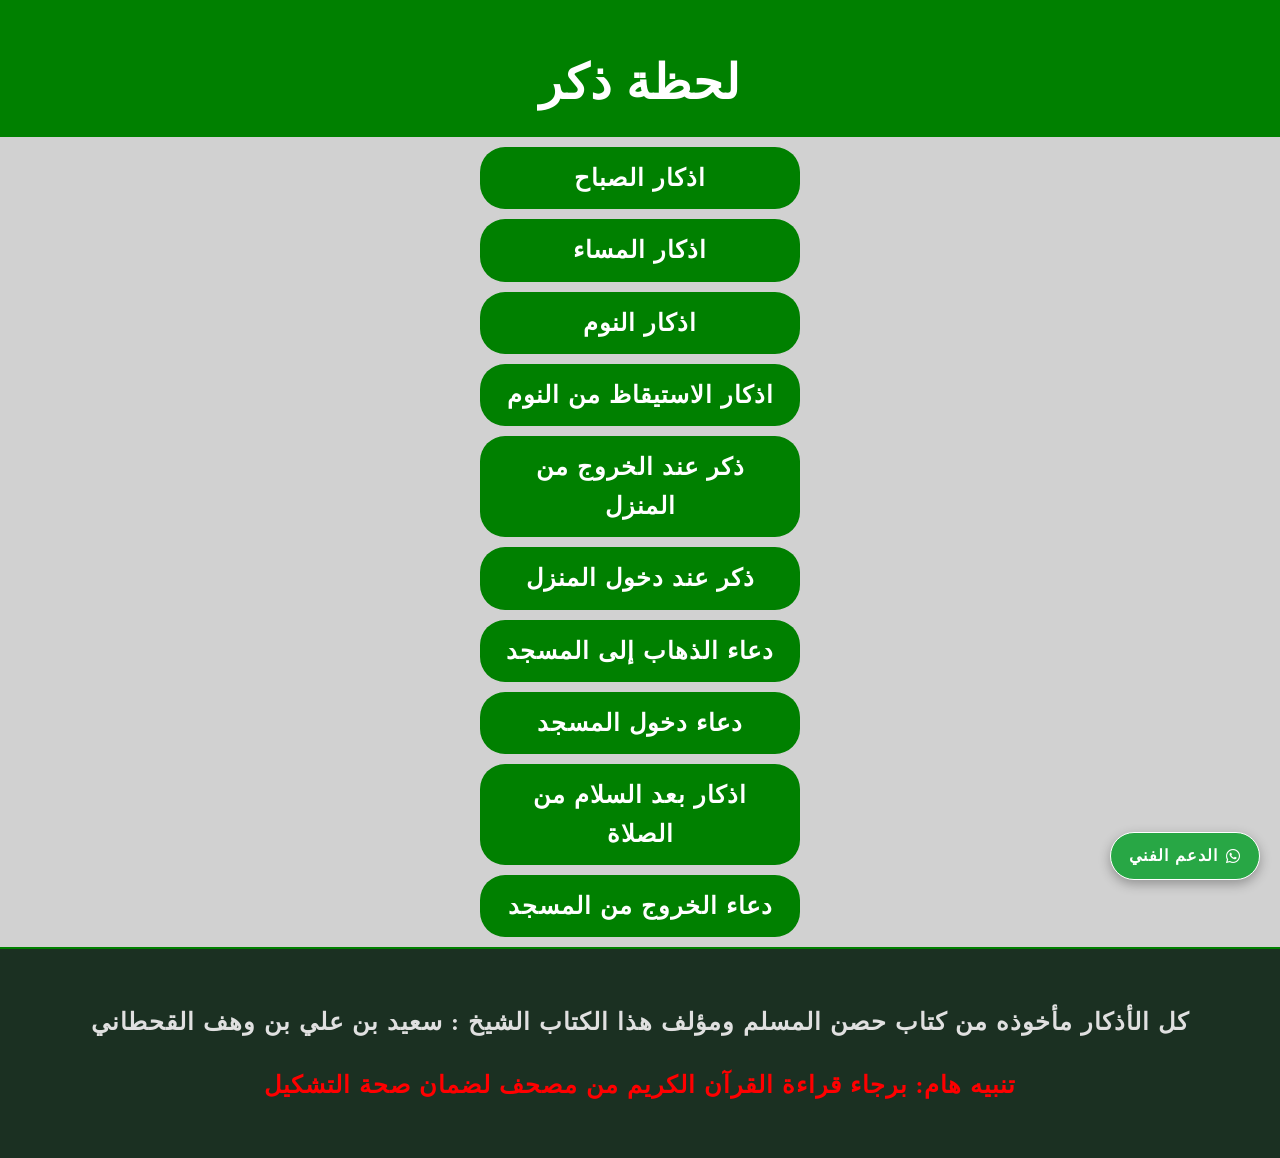
==== index.html @ c69a63f6 "Add files via upload" ====
<!DOCTYPE html>
<html lang="ar" dir="rtl">

<head>
    <meta charset="UTF-8">
    <meta name="viewport" content="width=device-width, initial-scale=1.0">

    <script async src="https://www.googletagmanager.com/gtag/js?id=G-7C0YRRHF1X"></script>
    <script>
        window.dataLayer = window.dataLayer || [];
        function gtag() { dataLayer.push(arguments); }
        gtag('js', new Date());
        gtag('config', 'G-7C0YRRHF1X');
    </script>

    <title>لحظة ذكر</title>

    <link rel="icon" type="image/png" href="image/logo.png">
    <link rel="apple-touch-icon" href="image/logo.png">
    <link rel="manifest" href="manifest.json">
    <meta name="theme-color" content="#00c853">

    <link rel="stylesheet" href="css/intro.css">
    <link rel="stylesheet" href="https://cdnjs.cloudflare.com/ajax/libs/font-awesome/6.5.1/css/all.min.css">
</head>

<body>

    <h1>
        <button id="installBtn" class="btn-install-fixed">تحميل التطبيق</button>
    </h1>

    <h1 class="logo-text">لحظة ذكر</h1>
    </header>

    <nav class="main-menu">
        <a href="azkar-sabah.html" class="btn-intro">اذكار الصباح</a>
        <a href="azkar-massa.html" class="btn-intro">اذكار المساء</a>
        <a href="azkar-elnom.html" class="btn-intro">اذكار النوم</a>
        <a href="azkar-wakeup.html" class="btn-intro">اذكار الاستيقاظ من النوم</a>
        <a href="azkar-exit-home.html" class="btn-intro">ذكر عند الخروج من المنزل</a>
        <a href="azkar-enter-home.html" class="btn-intro">ذكر عند دخول المنزل</a>
        <a href="doaa-going-masjed.html" class="btn-intro">دعاء الذهاب إلى المسجد</a>
        <a href="doaa-enter-masjed.html" class="btn-intro">دعاء دخول المسجد</a>
        <a href="azkar-after-elsalah.html" class="btn-intro">اذكار بعد السلام من الصلاة</a>
        <a href="doaa-exit-masjed.html" class="btn-intro">دعاء الخروج من المسجد</a>
    </nav>

    <footer>
        <p>كل الأذكار مأخوذه من كتاب حصن المسلم ومؤلف هذا الكتاب الشيخ : سعيد بن علي بن وهف القحطاني</p>
        <p class="note">تنبيه هام: برجاء قراءة القرآن الكريم من مصحف لضمان صحة التشكيل</p>
        <a href="https://wa.me/201221354261" class="btn-wat">
            <i class="fa-brands fa-whatsapp"></i> الدعم الفني
        </a>
    </footer>

    <script>
        let deferredPrompt;
        const installBtn = document.getElementById('installBtn');
        window.addEventListener('beforeinstallprompt', (e) => {
            e.preventDefault();
            deferredPrompt = e;
            installBtn.style.display = 'inline-flex';
        });
        installBtn.addEventListener('click', () => {
            if (deferredPrompt) {
                deferredPrompt.prompt();
                deferredPrompt.userChoice.then((choiceResult) => {
                    if (choiceResult.outcome === 'accepted') installBtn.style.display = 'none';
                    deferredPrompt = null;
                });
            }
        });
        if ('serviceWorker' in navigator) {
            window.addEventListener('load', () => {
                navigator.serviceWorker.register('./sw.js');
            });
        }
    </script>
</body>

</html>
---- css/intro.css ----
/* ========================================= */
/* 1. تصفير شامل وحقيقي لكل عناصر الصفحة */
/* ========================================= */
html,
body {
    margin: 0 !important;
    padding: 0 !important;
    width: 100%;
    overflow-x: hidden;
    /* عشان ميبقاش فيه سكرول بالعرض */
}

* {
    box-sizing: border-box;
}

body {
    text-align: center;
    font-size: x-large;
    background-color: rgba(201, 201, 201, 0.849);
    line-height: 1.6;
    letter-spacing: 1px;
    word-spacing: 1px;
    font-weight: bold;
    min-height: 100vh;
    display: flex;
    flex-direction: column;
}

/* ========================================= */
/* 2. العنوان (الشريط الأخضر الممتد) */
/* ========================================= */
h1 {
    color: white;
    background-color: green;
    padding: 15px 0;
    /* مساحة داخلية فوق وتحت النص */
    margin: 0 !important;
    /* تصفير المارجن تماماً من كل الجهات */
    width: 100%;
    display: block;
    position: relative;
    /* عشان زرار التحميل يتحرك بالنسبة له */
}

/* ========================================= */
/* 3. الأقسام (الأزرار البيضاء) - تصميمك الأصلي */
/* ========================================= */
.btn-intro {
    text-decoration: none;
    color: white;
    background-color: green;
    padding: 12px 20px;
    border-radius: 25px;
    display: flex;
    justify-content: center;
    align-items: center;
    margin: 10px auto;
    width: 90%;
    max-width: 320px;
    min-height: 60px;
    height: auto;
    text-align: center;
    transition: 0.3s;
    white-space: normal;
    overflow: hidden;
}

.btn-intro:hover {
    background-color: #006400;
    transform: scale(1.02);
}

/* ========================================= */
/* 4. الفوتر - تصميمك الأصلي */
/* ========================================= */
footer {
    background-color: #1b3022;
    color: #e0e0e0;
    width: 100%;
    margin-top: auto;
    padding: 30px 20px;
    text-align: center;
    border-top: 2px solid green;
}

.note {
    color: red;
}

.btn-wat {
    text-decoration: none;
    color: white;
    background-color: #28a745;
    padding: 10px 18px;
    border-radius: 50px;
    font-size: 1rem;
    font-weight: 800;
    position: fixed;
    bottom: 20px;
    right: 20px;
    z-index: 1000;
    box-shadow: 0 4px 12px rgba(0, 0, 0, 0.3);
    border: 1px solid white;
    transition: 0.3s;
    display: flex;
    align-items: center;
    justify-content: center;
    gap: 8px;
}

.btn-wat:hover {
    background-color: #218838;
    transform: translateY(-3px);
}

/* ========================================= */
/* 5. زر تحميل التطبيق (الإعدادات اللي إنت ظبطتها) */
/* ========================================= */
.btn-install-fixed {
    display: none;
    position: absolute;
    left: 10px;
    /* جرب تغير دي لو عايز تحركه يمين شوية */
    top: 50%;
    transform: translateY(-50%);

    background-color: #00e676;
    color: white;
    border: none;
    padding: 8px 10px;
    border-radius: 50px;
    font-size: 13px;
    font-weight: bold;
    cursor: pointer;
    box-shadow: 0 3px 6px rgba(0, 0, 0, 0.1);

    transition: all 0.2s ease;
    align-items: center;
    gap: 8px;
}

.btn-install-fixed:hover {
    background-color: #03b8c5a1;
    color: white;
}

.btn-install-fixed:active {
    transform: translateY(-48%) scale(0.95);
}
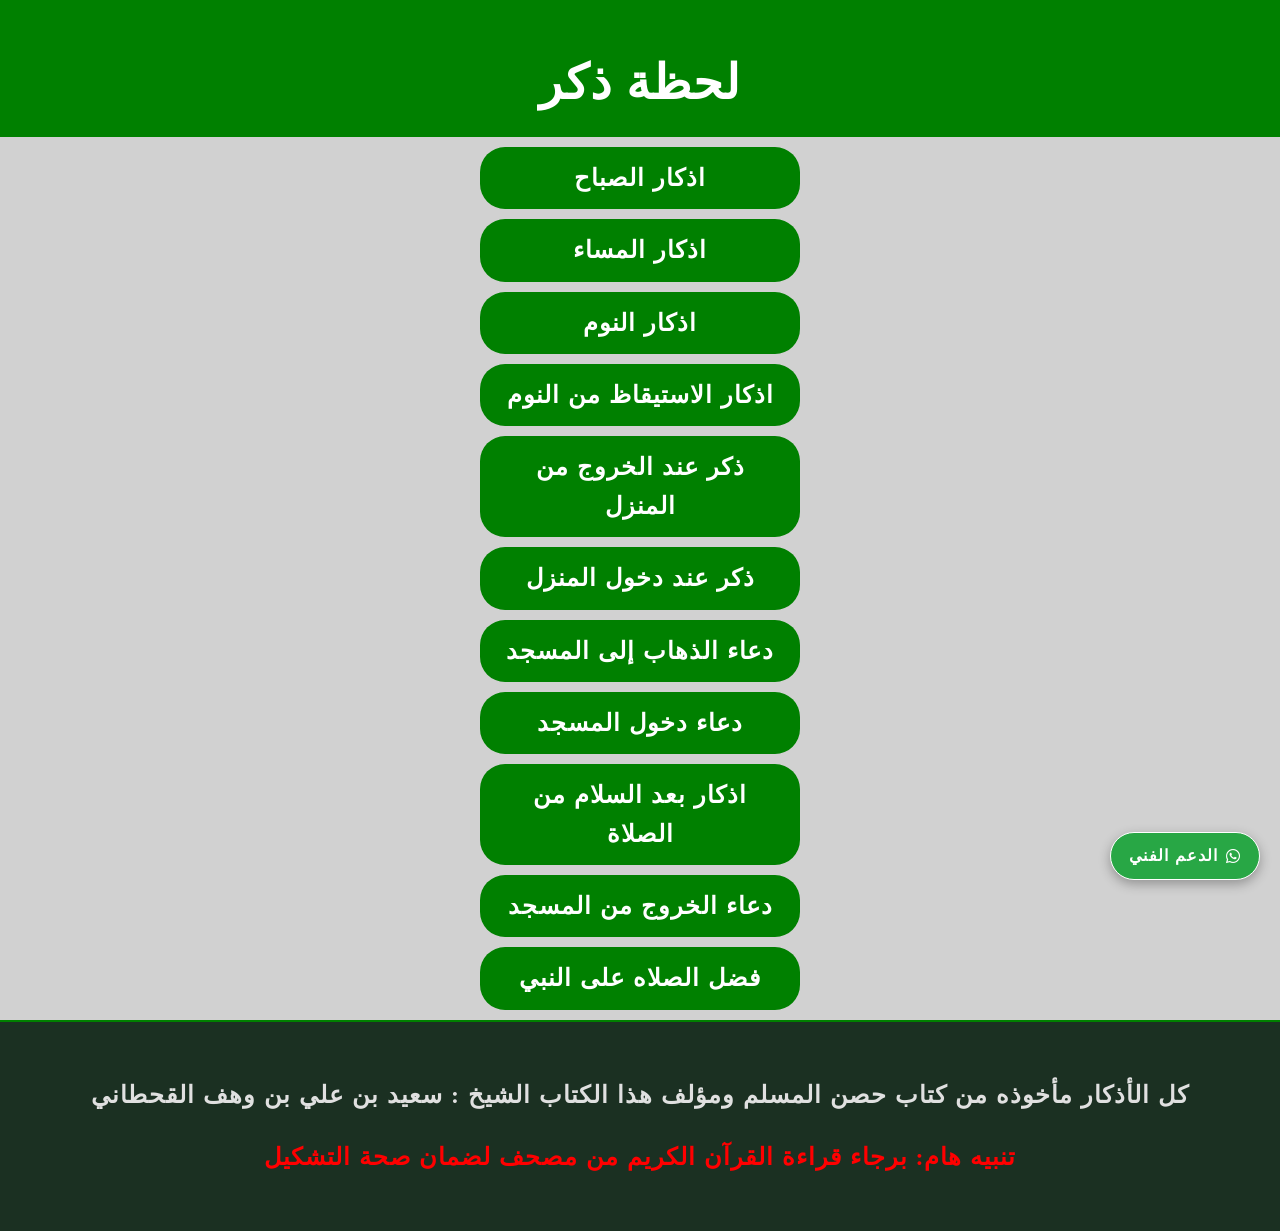
==== commit ec6dd34c: "Add files via upload" ====
--- a/index.html
+++ b/index.html
@@ -44,6 +44,7 @@
         <a href="doaa-enter-masjed.html" class="btn-intro">دعاء دخول المسجد</a>
         <a href="azkar-after-elsalah.html" class="btn-intro">اذكار بعد السلام من الصلاة</a>
         <a href="doaa-exit-masjed.html" class="btn-intro">دعاء الخروج من المسجد</a>
+        <a href="fazl-salat-nabi.html" class="btn-intro">فضل الصلاه على النبي </a>
     </nav>
 
     <footer>
--- a/css/intro.css
+++ b/css/intro.css
@@ -120,7 +120,7 @@
 .btn-install-fixed {
     display: none;
     position: absolute;
-    left: 10px;
+    left: 2px;
     /* جرب تغير دي لو عايز تحركه يمين شوية */
     top: 50%;
     transform: translateY(-50%);
@@ -130,7 +130,7 @@
     border: none;
     padding: 8px 10px;
     border-radius: 50px;
-    font-size: 13px;
+    font-size: 16px;
     font-weight: bold;
     cursor: pointer;
     box-shadow: 0 3px 6px rgba(0, 0, 0, 0.1);
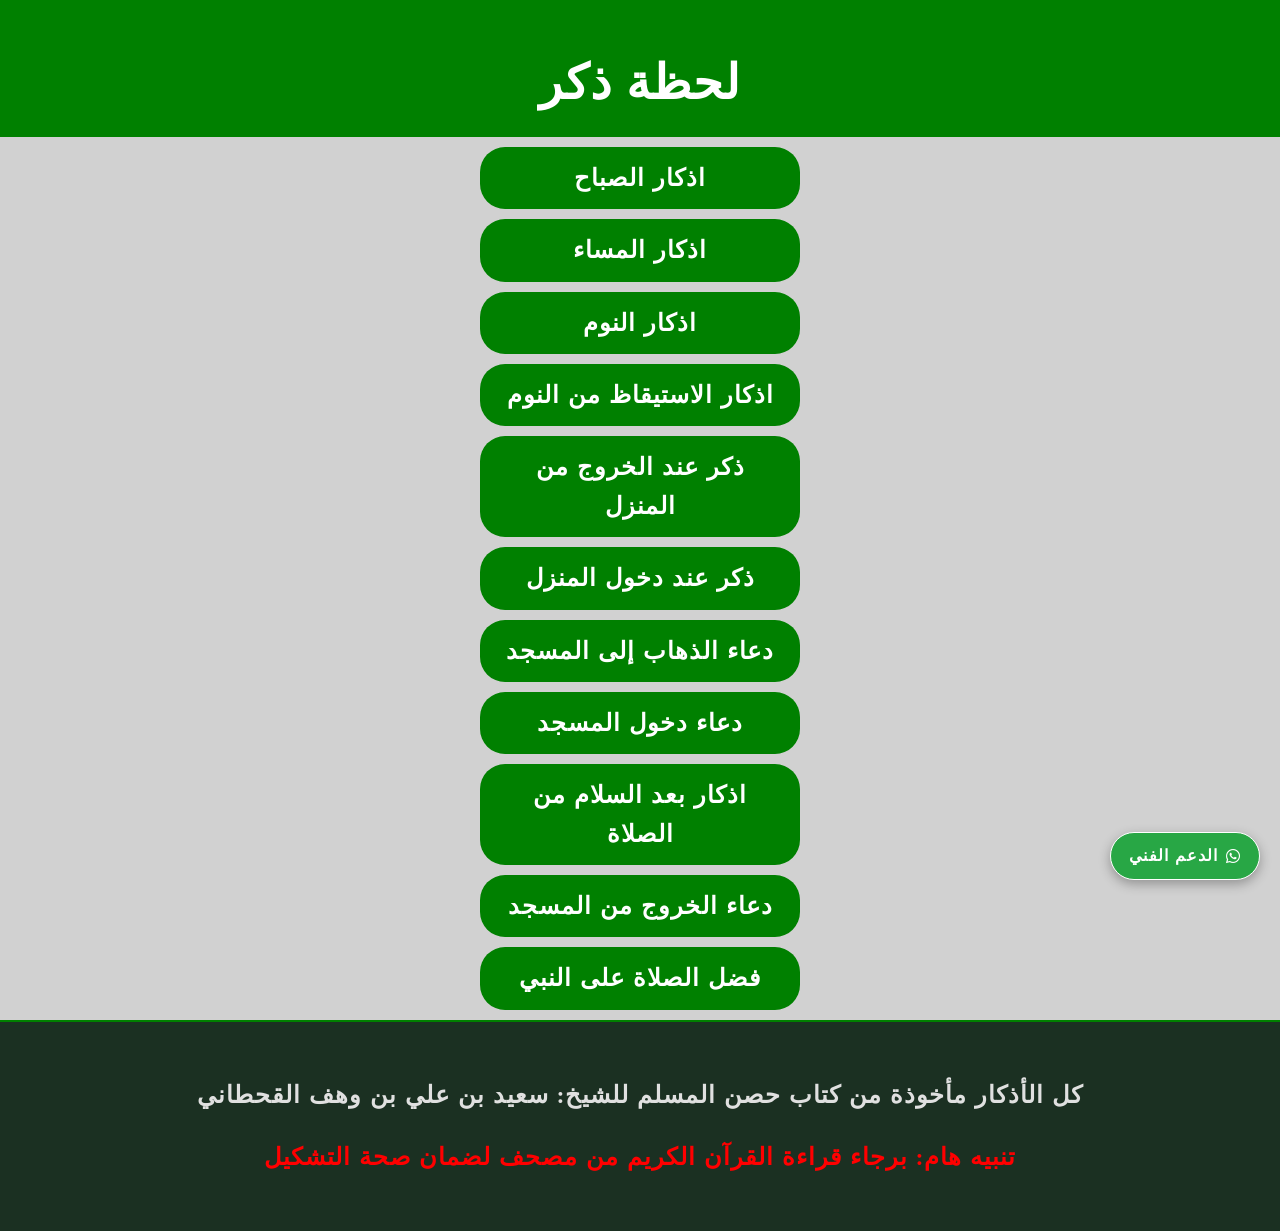
==== commit c2151ae4: "Add files via upload" ====
--- a/index.html
+++ b/index.html
@@ -4,6 +4,10 @@
 <head>
     <meta charset="UTF-8">
     <meta name="viewport" content="width=device-width, initial-scale=1.0">
+
+    <title>لحظة ذكر - أذكارك اليومية </title>
+    <meta name="description" content="تطبيق لحظة ذكر هو رفيقك اليومي للأذكار وحصن المسلم. يضم أذكار الصباح والمساء، أذكار النوم، ودعاء المسجد بتصميم بسيط وسهل الاستخدام يعمل بدون إنترنت.">
+    <meta name="keywords" content="أذكار، لحظة ذكر، أذكار الصباح، أذكار المساء، حصن المسلم، أذكار المسلم، تطبيق أذكار، أذكار بدون نت">
 
     <script async src="https://www.googletagmanager.com/gtag/js?id=G-7C0YRRHF1X"></script>
     <script>
@@ -12,9 +16,7 @@
         gtag('js', new Date());
         gtag('config', 'G-7C0YRRHF1X');
     </script>
-
-    <title>لحظة ذكر</title>
-
+    
     <link rel="icon" type="image/png" href="image/logo.png">
     <link rel="apple-touch-icon" href="image/logo.png">
     <link rel="manifest" href="manifest.json">
@@ -26,11 +28,11 @@
 
 <body>
 
-    <h1>
-        <button id="installBtn" class="btn-install-fixed">تحميل التطبيق</button>
-    </h1>
-
-    <h1 class="logo-text">لحظة ذكر</h1>
+    <header>
+        <h1>
+            <button id="installBtn" class="btn-install-fixed" style="display: none;">تحميل التطبيق</button>
+        </h1>
+        <h1 class="logo-text">لحظة ذكر</h1>
     </header>
 
     <nav class="main-menu">
@@ -44,11 +46,11 @@
         <a href="doaa-enter-masjed.html" class="btn-intro">دعاء دخول المسجد</a>
         <a href="azkar-after-elsalah.html" class="btn-intro">اذكار بعد السلام من الصلاة</a>
         <a href="doaa-exit-masjed.html" class="btn-intro">دعاء الخروج من المسجد</a>
-        <a href="fazl-salat-nabi.html" class="btn-intro">فضل الصلاه على النبي </a>
+        <a href="fazl-salat-nabi.html" class="btn-intro">فضل الصلاة على النبي</a>
     </nav>
 
     <footer>
-        <p>كل الأذكار مأخوذه من كتاب حصن المسلم ومؤلف هذا الكتاب الشيخ : سعيد بن علي بن وهف القحطاني</p>
+        <p>كل الأذكار مأخوذة من كتاب حصن المسلم للشيخ: سعيد بن علي بن وهف القحطاني</p>
         <p class="note">تنبيه هام: برجاء قراءة القرآن الكريم من مصحف لضمان صحة التشكيل</p>
         <a href="https://wa.me/201221354261" class="btn-wat">
             <i class="fa-brands fa-whatsapp"></i> الدعم الفني
@@ -74,7 +76,9 @@
         });
         if ('serviceWorker' in navigator) {
             window.addEventListener('load', () => {
-                navigator.serviceWorker.register('./sw.js');
+                navigator.serviceWorker.register('./sw.js')
+                .then(reg => console.log('Service Worker Registered'))
+                .catch(err => console.log('Service Worker Error', err));
             });
         }
     </script>
